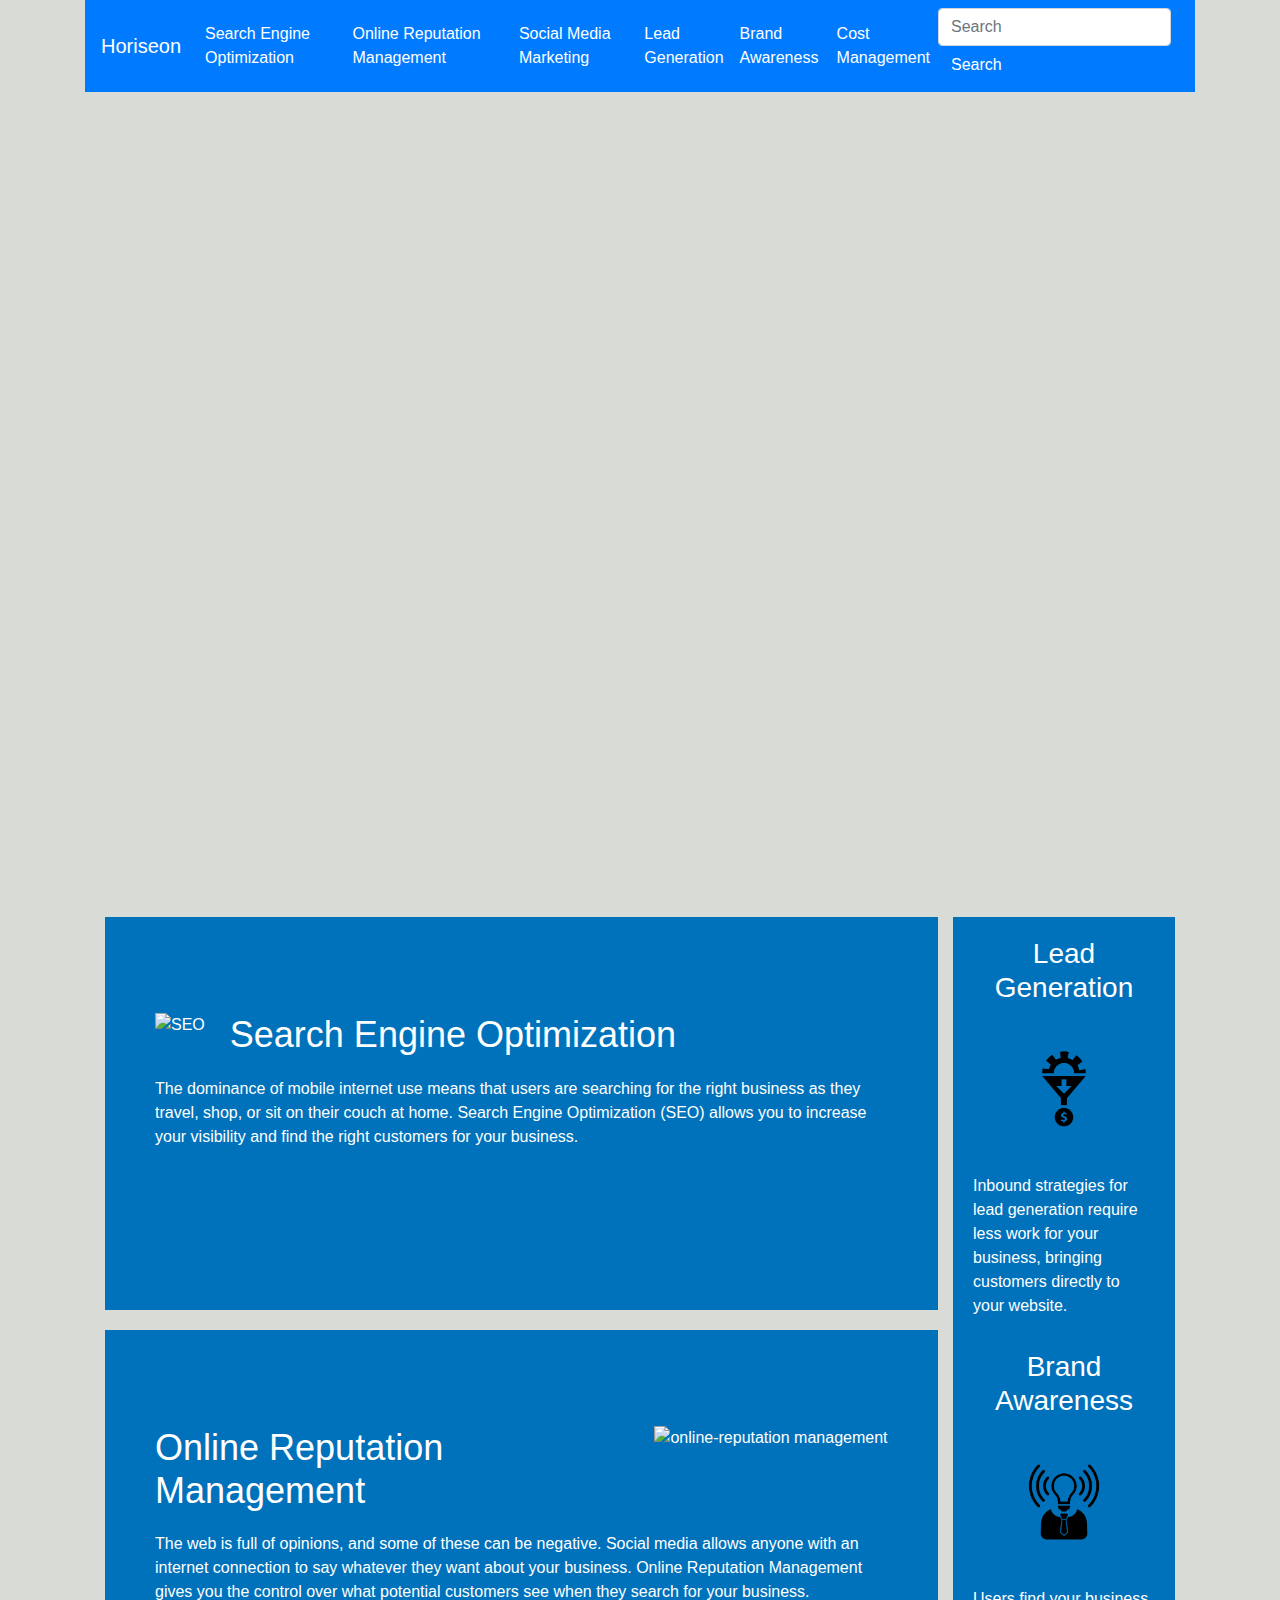
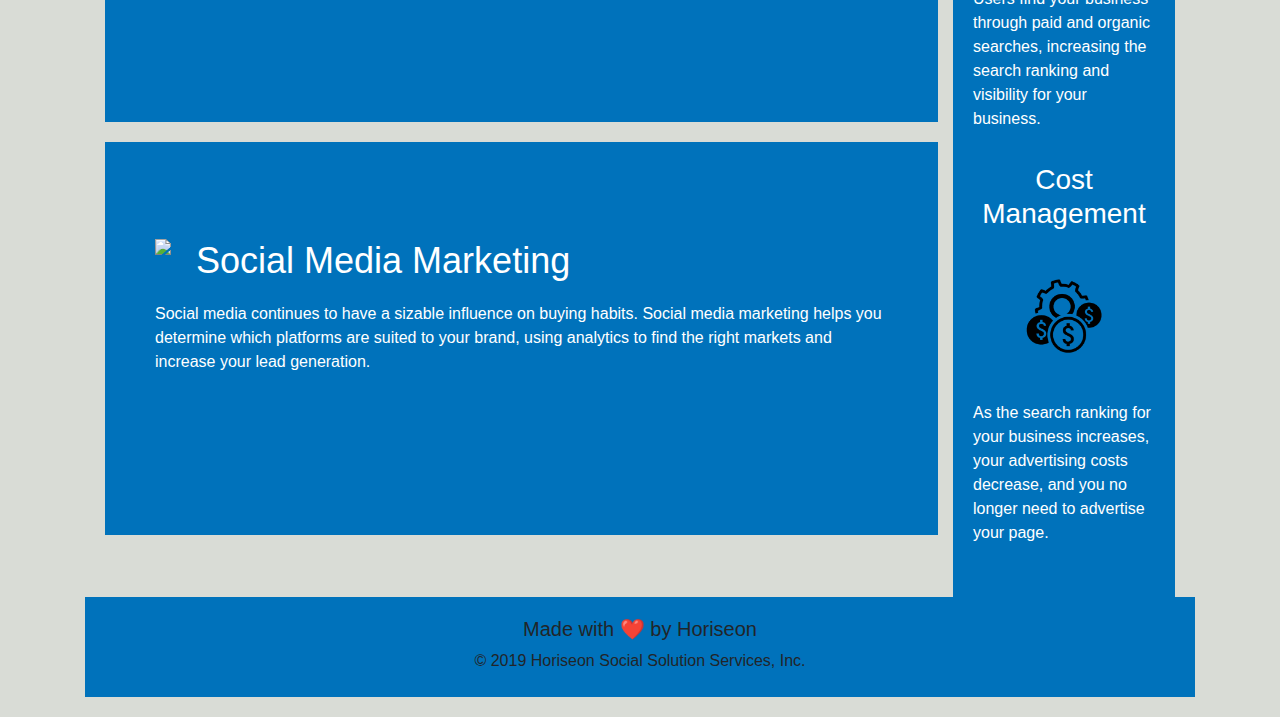
==== assets/index.html @ a186e580 "HW 1" ====
<!DOCTYPE html>
<html lang="en-us">

<head>
    
    <meta charset="UTF-8" />
    <link rel="stylesheet" href="https://stackpath.bootstrapcdn.com/bootstrap/4.4.1/css/bootstrap.min.css" 
    integrity="sha384-Vkoo8x4CGsO3+Hhxv8T/Q5PaXtkKtu6ug5TOeNV6gBiFeWPGFN9MuhOf23Q9Ifjh"
    crossorigin="anonymous"/> 
    <link rel="stylesheet" type="text/css" href="style.css">
    <title>Horiseon: An Online Presence Consultant</title>

</head>

<body>

    <section class="container">
        <header>

            <nav class="navbar navbar-expand-lg navbar-dark bg-primary">
            <a class="navbar-brand" href="#">Horiseon</a>
            <button class="navbar-toggler" type="button" data-toggle="collapse" data-target="#navbarTogglerDemo02" aria-controls="navbarTogglerDemo02" aria-expanded="false" aria-label="Toggle navigation">
            <span class="navbar-toggler-icon"></span>
            </button>
          
            <section class="collapse navbar-collapse" id="navbarTogglerDemo02">
              <ul class="navbar-nav mr-auto mt-2 mt-lg-0">
                <li class="nav-item active">
                  <a class="nav-link" href=#search-engine-optimization>Search Engine Optimization<span class="sr-only">(current)</span></a>
                </li>
                <li class="nav-item active">
                  <a class="nav-link" href="#online-reputation-management">Online Reputation Management</a>
                </li>
                <li class="nav-item active">
                  <a class="nav-link" href="#social-media-marketing">Social Media Marketing</a>
                </li>
                <li class="nav-item active">
                   <a class="nav-link " href="#lead-generation">Lead Generation</a>
                </li>
                <li class="nav-item active">
                    <a class="nav-link " href="#brand-awareness">Brand Awareness</a>
                </li>
                <li class="nav-item active">
                    <a class="nav-link" href="#cost-management">Cost Management</a>
                </li>
              </ul>
              <form class="form-inline my-2 my-lg-0">
                <input class="form-control mr-sm-2" type="search" placeholder="Search">
                <button class="btn btn-primary" type="submit">Search</button>
              </form>
        </section>
             </nav>
          <section class="hero"></section>
          
        </header> 
        <section class=clearfix> 

        <main>    
        
            <section class="content">
            <section id="search-engine-optimization" class="search-engine-optimization content-box-height">
                <div style="height: 200px">
                    <img src="search-engine-optimization.jpg" alt="SEO" ; class="float-left" />
                    <h2>Search Engine Optimization</h2>
                    <article>
                        <p>
                            The dominance of mobile internet use 
                            means that users are searching for the right business as they travel, shop, or sit on their couch at home. Search Engine Optimization (SEO) allows you to increase your visibility and find the right customers for your business.
                        </p>
                    </article>
                </div>
                
            </section>
            <section id="online-reputation-management" class="online-reputation-management content-box-height">
                <div style="height: 200px">
                    <img src="online-reputation-management.jpg" alt="online-reputation management" class="float-right" />
                    <h2>Online Reputation Management</h2>
                
                    <article>
                        <p>
                            The web is full of opinions, and some of these can be negative. Social media allows anyone with an internet connection to say whatever they want about your business. Online Reputation Management gives you the control over what potential customers see when they search for your business.
                        </p>
                    </article>
                </div>  
            </section>
            <section id="social-media-marketing" alt="social media marketing meeting" class="social-media-marketing content-box-height">
                     <img src="social-media-marketing.jpg" class="float-left" />
                     <h2>Social Media Marketing</h2>
                     <article>
                         <p>
                            Social media continues to have a sizable influence on buying habits. Social media marketing helps you determine which platforms are suited to your brand, using analytics to find the right markets and increase your lead generation.
                         </p>
            </article>
                    </section>
                   
        </section>
    
         
         
          
    <section id="lead-generation" class="benefits">       
    <aside>            
        
                
                    <section class="benefit-lead">
                        <h3>Lead Generation</h3>
                        <img src="lead-generation.png" alt="lead generation" />
                        <article>
                         <p>
                            Inbound strategies for lead generation require less work for your business, bringing customers directly to your website.
                        </p>
                    </article>                    
                    </section>
                    
                    <section id="brand-awareness" class="benefit-brand">
                        <h3>Brand Awareness</h3>
                        <img src="brand-awareness.png" alt="brand awareness" />
                        <article>
                        <p>
                            Users find your business through paid and organic searches, increasing the search ranking and visibility for your business.
                        </p>
                    </article>
                    </section>

                    <section id="cost-management" class="benefit-cost">
                        <h3>Cost Management</h3>
                        <img src="cost-management.png" alt="cost management"></img>
                        <article></article>
                        <p>
                            As the search ranking for your business increases, your advertising costs decrease, and you no longer need to advertise your page.
                        </p></aside>
                    </section>

            
            </aside>
            <section>
            </main>
        
    

    

    <section class="footer">
        <footer>
        <h2>Made with ❤️️ by Horiseon</h2>
        <p>
            &copy; 2019 Horiseon Social Solution Services, Inc.
        </p>
        </footer>
    </section>
    </section>
</section>
</body>



</html>
---- assets/style.css ----
*
{
    box-sizing: border-box;
    padding: 0;
    margin: 0;

}

body 
{
    background-color: #d9dcd6;
}

.header 
{
    padding: 20px;
    font-family: 'Trebuchet MS', 'Lucida Sans Unicode', 'Lucida Grande', 'Lucida Sans', Arial, sans-serif;
    background-color: #2a607c;
    color: #ffffff;
}

.header h1
 {
    display: inline-block;
    font-size: 48px;
}

.header h1 .seo {
    color: #d9dcd6;
}

.header section 
{
    padding-top: 15px;
    margin-right: 20px;
    float: right;
    font-family: 'Gill Sans', 'Gill Sans MT', Calibri, 'Trebuchet MS', sans-serif;
    font-size: 20px;
}

.header section ul
 {
    list-style-type: none;
}

.nav
 {
    font: white;
    display: block;
}

.header section ul li
 {
    display: inline-block;
    margin-left: 25px;
}


p 
{
    font-size: 16px;
}

.hero 
{
    height: 800px;
    width: 100%;
    margin-bottom: 25px;
    background-image: url("digital-marketing-meeting.jpg");
    background-size: cover;
    background-position: center;
}

.float-left
{
    float: left;
    margin-right: 25px;
}

.float-right
{
    float: right;
    margin-left: 25px;
}

.content 
{
    width: 75%;
    display: inline-block;
    margin-left: 20px;
}

.benefits 
{
    margin-right: 20px;
    padding: 20px;
    clear: both;
    float: right;
    width: 20%;
    height: 100%;
    font-family: 'Gill Sans', 'Gill Sans MT', Calibri, 'Trebuchet MS', sans-serif;
    background-color: #0072bb;
}

.benefit-lead ,
.benefit-brand , 
.benefit-cost 
{
    margin-bottom: 32px;
    color: #ffffff;
}

.benefit-lead h3, 
.benefit-brand h3, 
.benefit-cost h3 
{
    margin-bottom: 10px;
    text-align: center;
}

.benefit-lead img,
.benefit-brand img,
.benefit-cost img 
 {
    display: block;
    margin: 10px auto;
    max-width: 150px;
}


.search-engine-optimization, 
.online-reputation-management,
.social-media-marketing
{
    margin-bottom: 20px;
    padding: 50px;
    height: 300px;
    font-family: 'Gill Sans', 'Gill Sans MT', Calibri, 'Trebuchet MS', sans-serif;
    background-color: #0072bb;
    color: #ffffff;
}

.search-engine-optimization img,
.online-reputation-management img,
.social-media-marketing img
{
    max-height: 200px;
}

.search-engine-optimization h2,
.online-reputation-management h2,
.social-media-marketing h2
 {
    margin-bottom: 20px;
    font-size: 36px;
}

.footer h2 {
    font-size: 20px;
}
   
footer 
{
    background-color: #0072bb;
    font-family: 'Trebuchet MS', 'Lucida Sans Unicode', 'Lucida Grande', 'Lucida Sans', Arial, sans-serif;
    text-align: center;
    clear: both;
    width: 3000;
    height: 100px;
    padding: 20px;
    margin-bottom: 20px;
  }

  .content-box-height
  {
    height: 392.66px;
    padding: 96.33px 50px;
  }
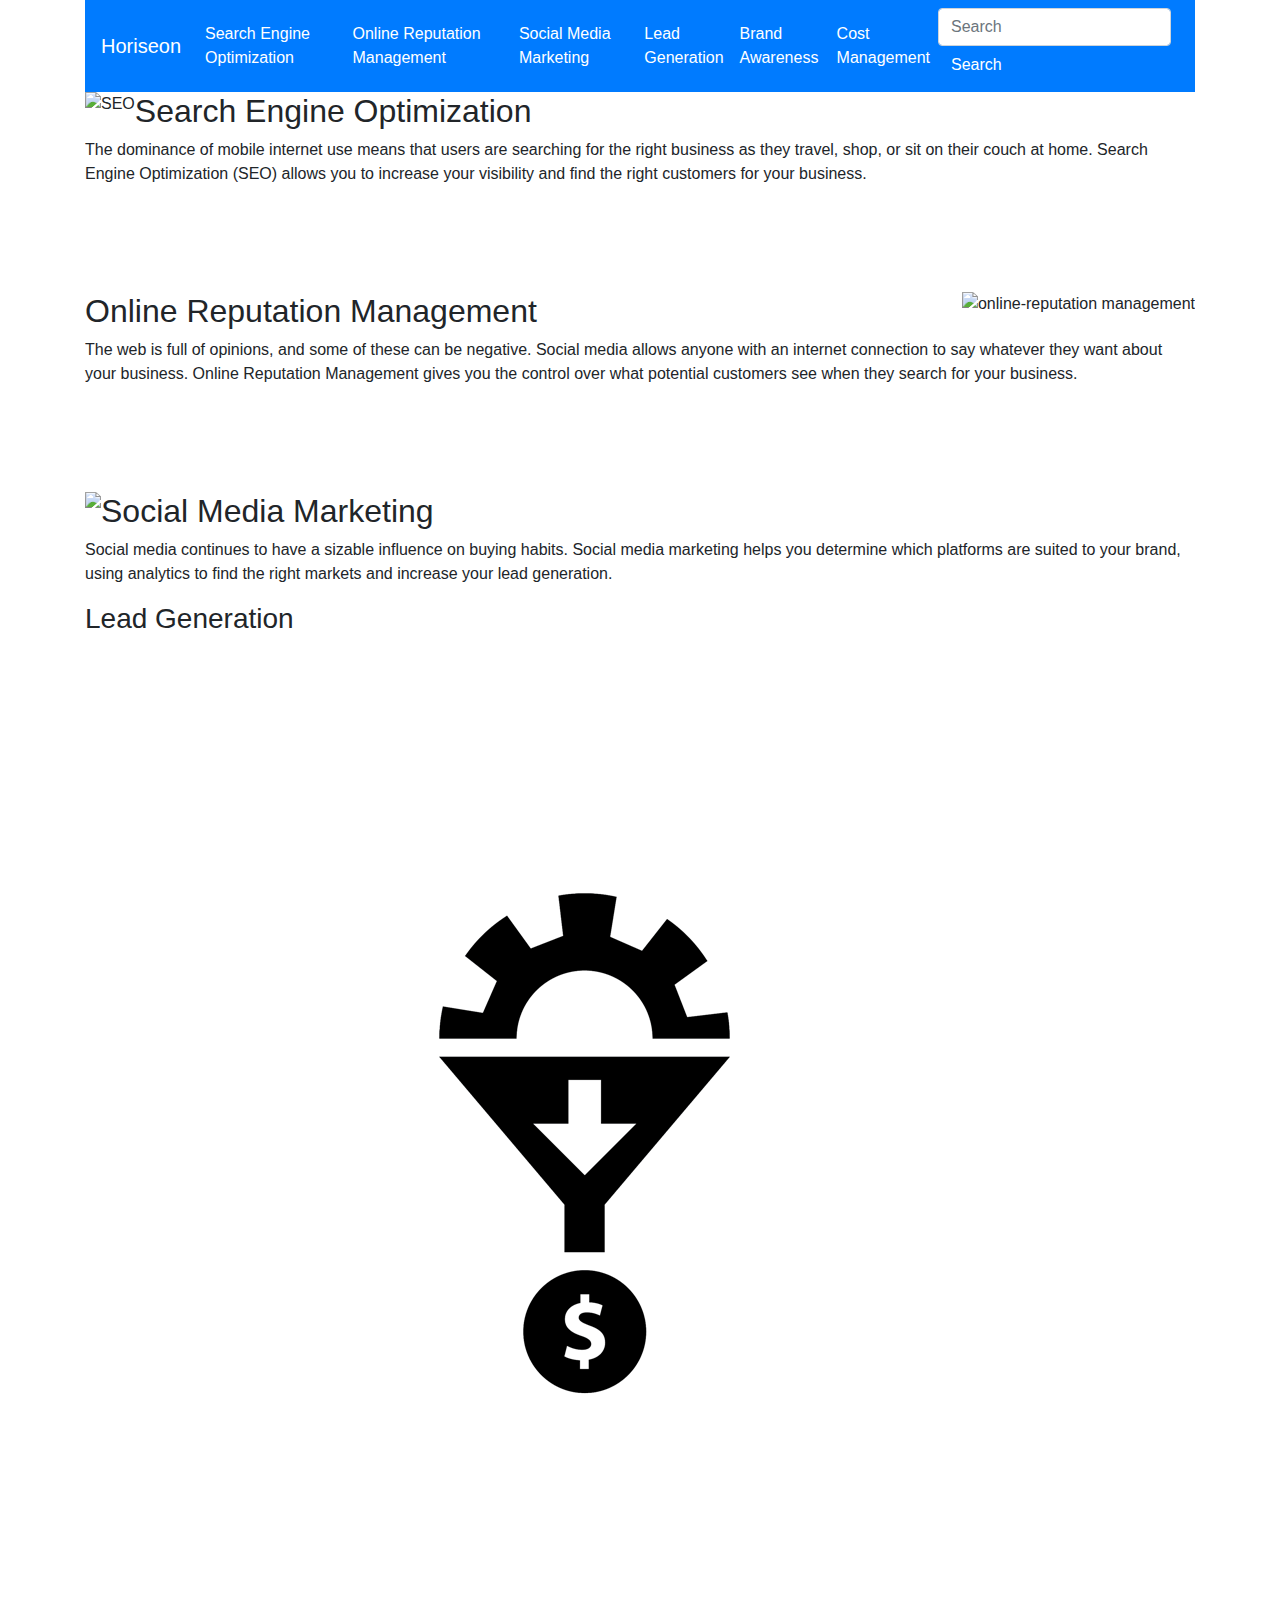
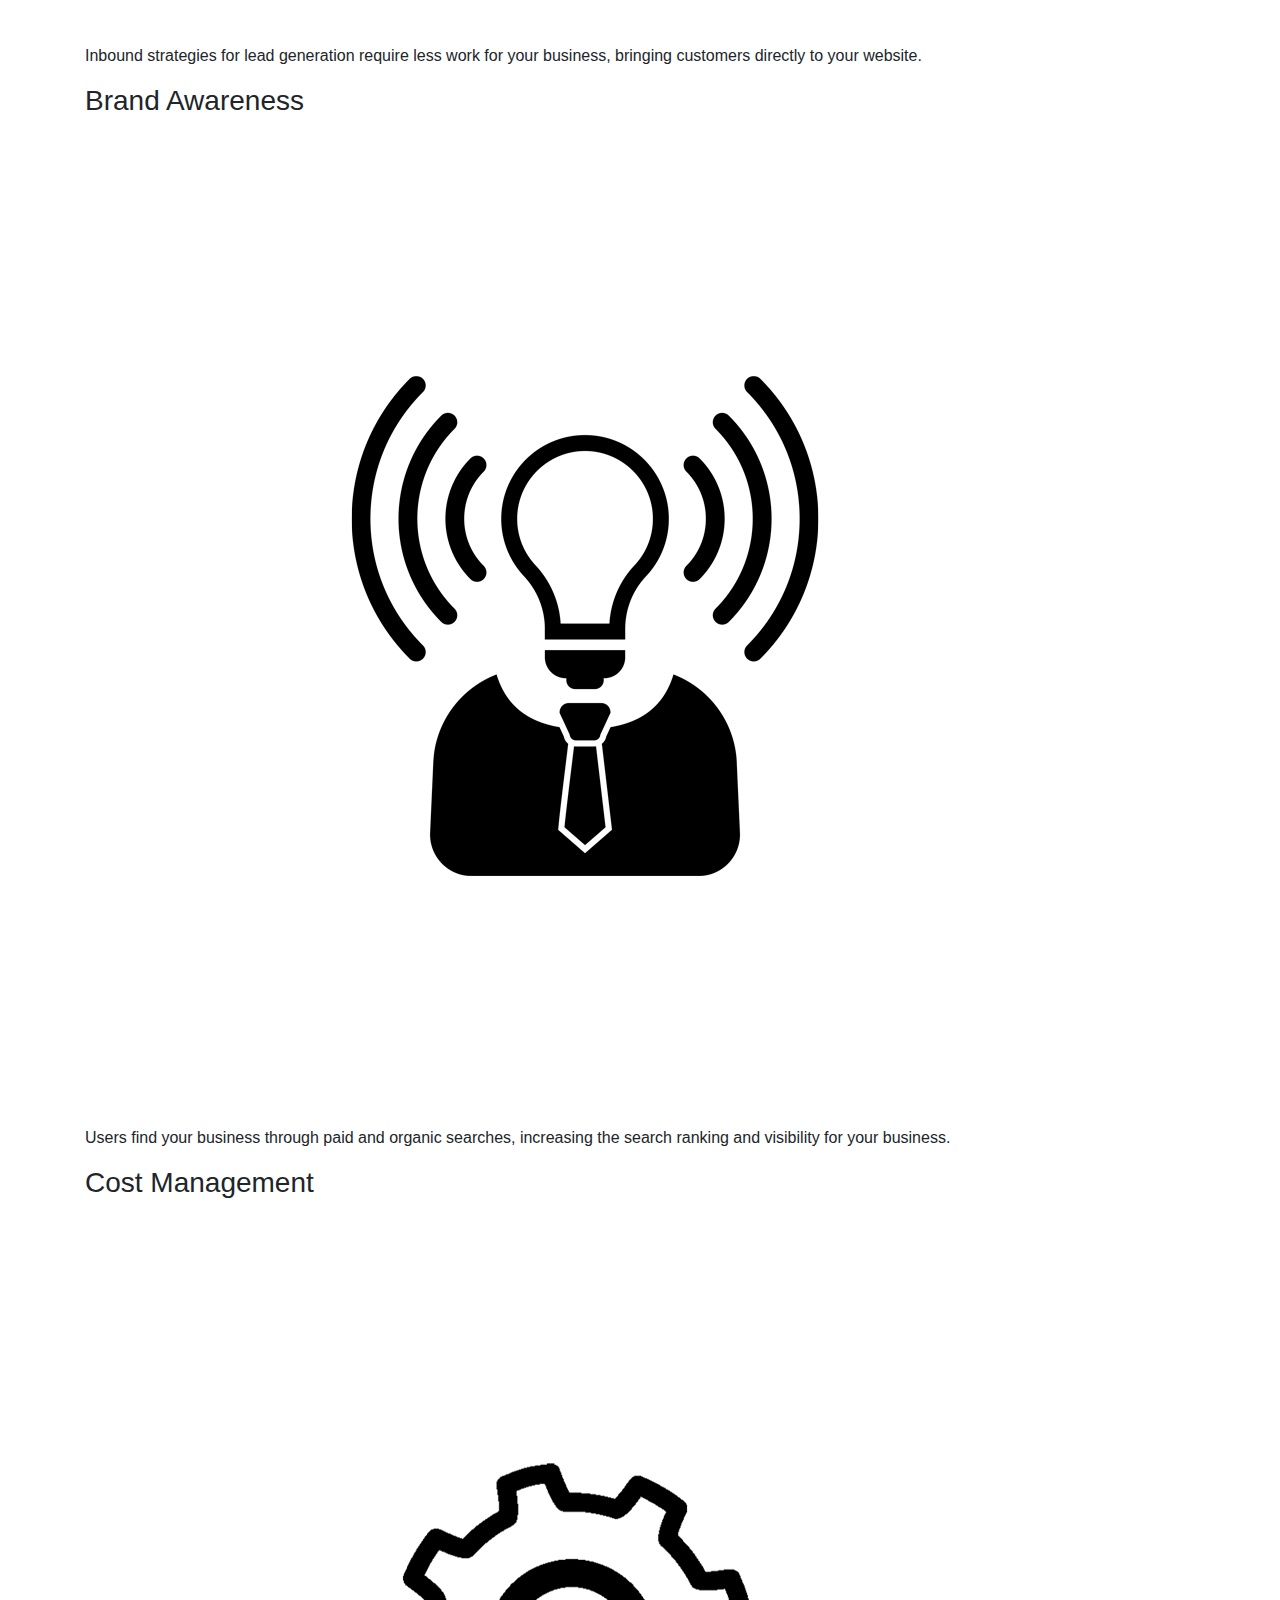
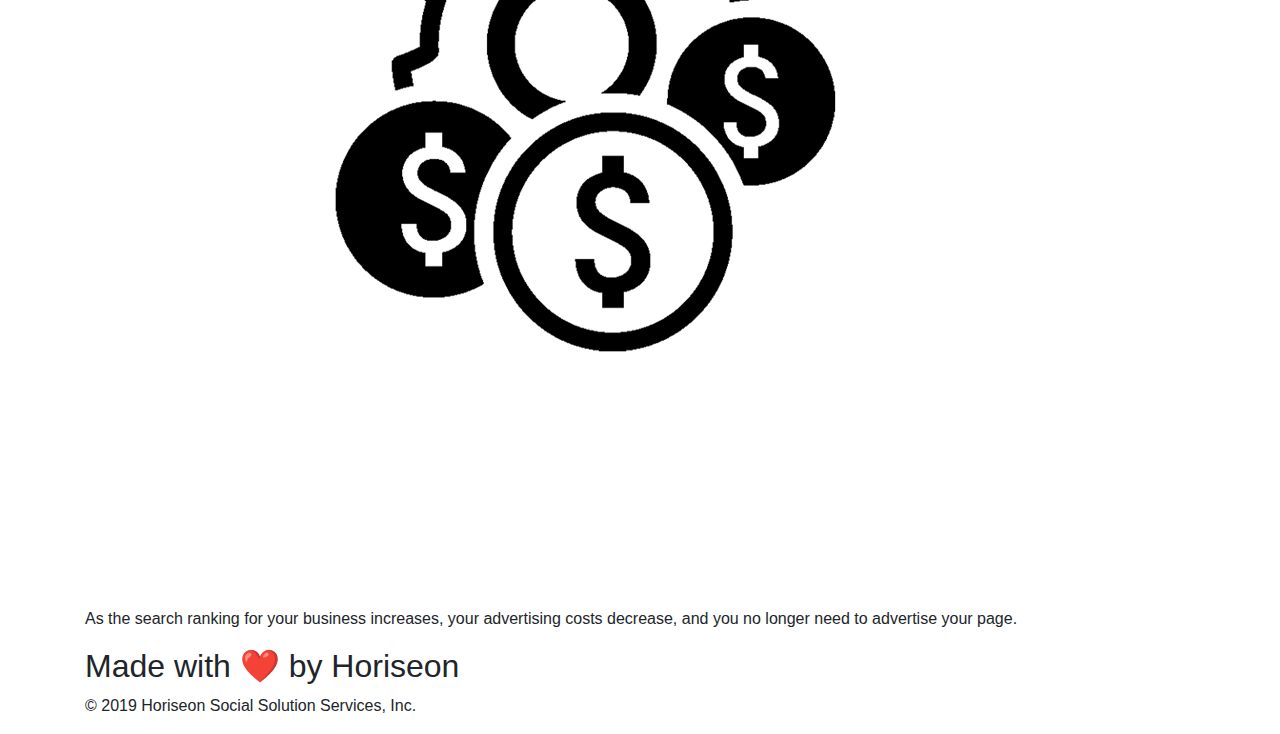
==== commit c39939e9: "HW 1" ====
--- a/assets/index.html
+++ b/assets/index.html
@@ -7,7 +7,7 @@
     <link rel="stylesheet" href="https://stackpath.bootstrapcdn.com/bootstrap/4.4.1/css/bootstrap.min.css" 
     integrity="sha384-Vkoo8x4CGsO3+Hhxv8T/Q5PaXtkKtu6ug5TOeNV6gBiFeWPGFN9MuhOf23Q9Ifjh"
     crossorigin="anonymous"/> 
-    <link rel="stylesheet" type="text/css" href="style.css">
+    <link rel="stylesheet" type="text/css" href="assets/style.css">
     <title>Horiseon: An Online Presence Consultant</title>
 
 </head>
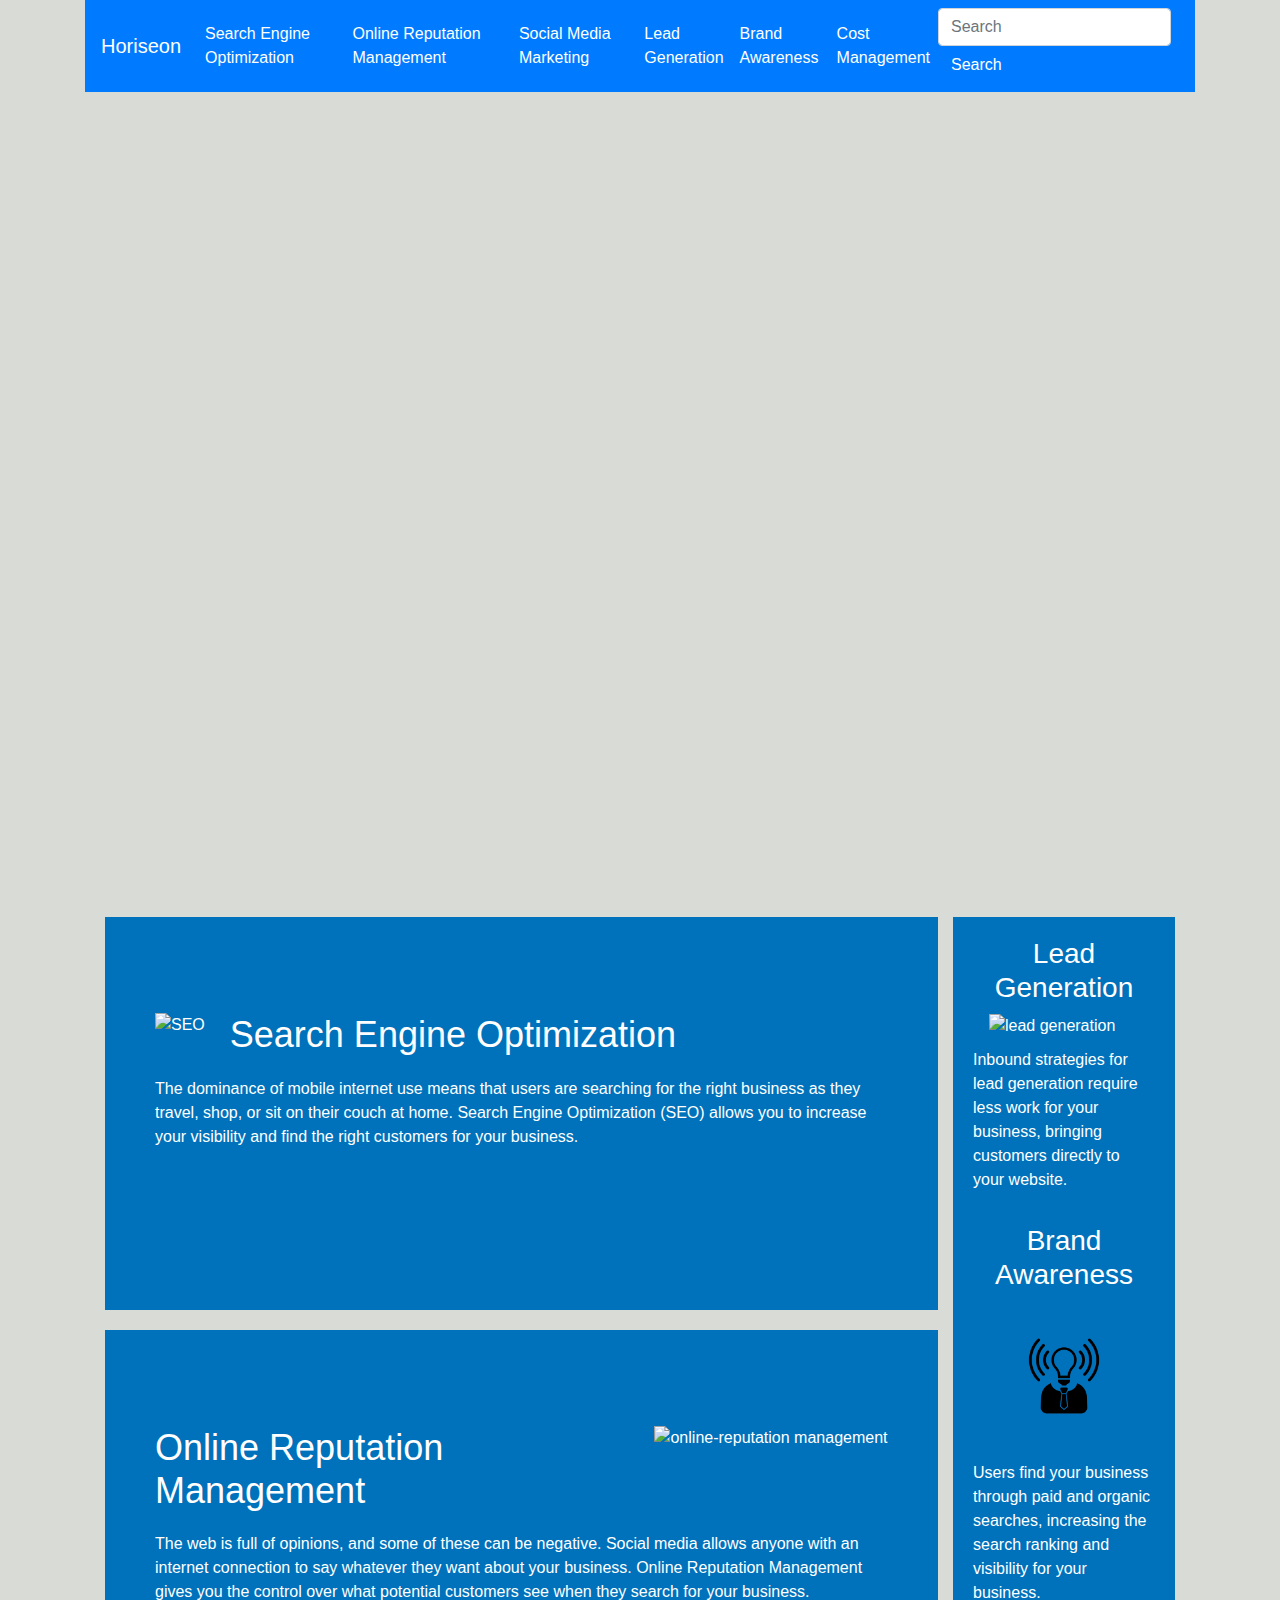
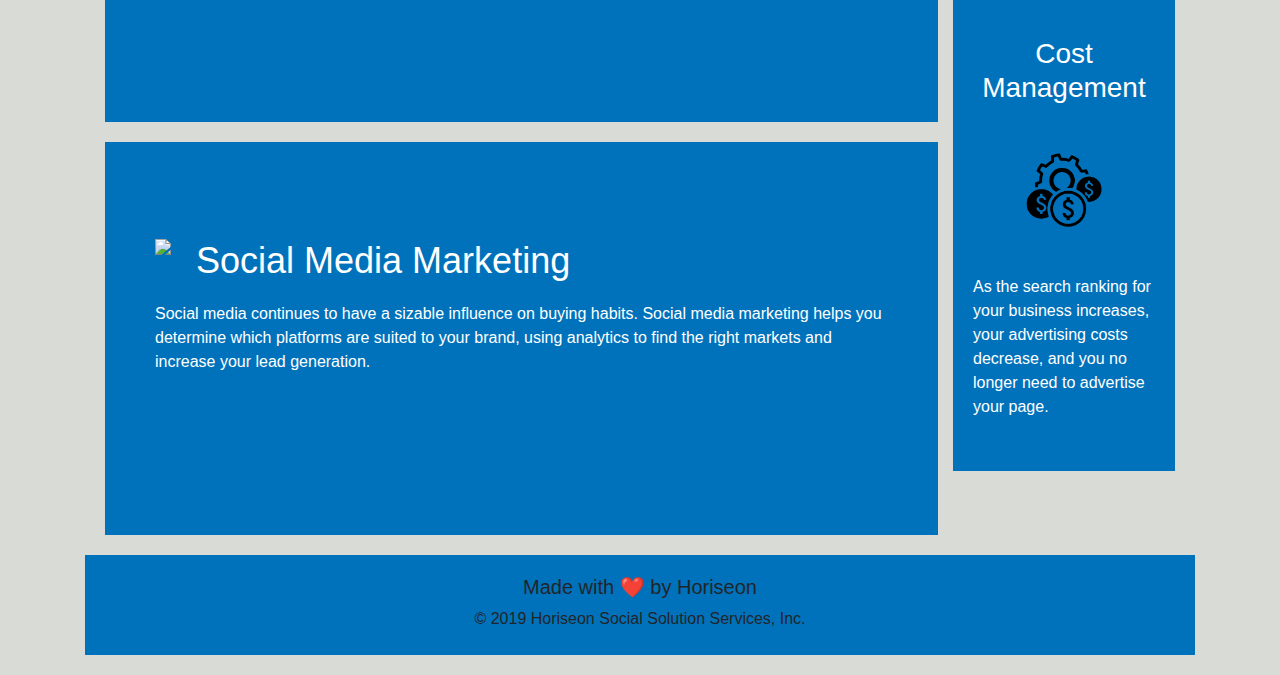
==== commit ea9f0095: "HW final fix" ====
--- a/assets/index.html
+++ b/assets/index.html
@@ -7,7 +7,7 @@
     <link rel="stylesheet" href="https://stackpath.bootstrapcdn.com/bootstrap/4.4.1/css/bootstrap.min.css" 
     integrity="sha384-Vkoo8x4CGsO3+Hhxv8T/Q5PaXtkKtu6ug5TOeNV6gBiFeWPGFN9MuhOf23Q9Ifjh"
     crossorigin="anonymous"/> 
-    <link rel="stylesheet" type="text/css" href="assets/style.css">
+    <link rel="stylesheet" type="text/css" href="style.css">
     <title>Horiseon: An Online Presence Consultant</title>
 
 </head>
@@ -104,7 +104,7 @@
                 
                     <section class="benefit-lead">
                         <h3>Lead Generation</h3>
-                        <img src="lead-generation.png" alt="lead generation" />
+                        <img src="assets/lead-generation.png" alt="lead generation" />
                         <article>
                          <p>
                             Inbound strategies for lead generation require less work for your business, bringing customers directly to your website.
--- a/assets/style.css
+++ b/assets/style.css
@@ -0,0 +1,185 @@
+*
+{
+    box-sizing: border-box;
+    padding: 0;
+    margin: 0;
+
+}
+
+body 
+{
+    background-color: #d9dcd6;
+}
+
+.header 
+{
+    padding: 20px;
+    font-family: 'Trebuchet MS', 'Lucida Sans Unicode', 'Lucida Grande', 'Lucida Sans', Arial, sans-serif;
+    background-color: #2a607c;
+    color: #ffffff;
+}
+
+.header h1
+ {
+    display: inline-block;
+    font-size: 48px;
+}
+
+.header h1 .seo {
+    color: #d9dcd6;
+}
+
+.header section 
+{
+    padding-top: 15px;
+    margin-right: 20px;
+    float: right;
+    font-family: 'Gill Sans', 'Gill Sans MT', Calibri, 'Trebuchet MS', sans-serif;
+    font-size: 20px;
+}
+
+.header section ul
+ {
+    list-style-type: none;
+}
+
+.nav
+ {
+    font: white;
+    display: block;
+}
+
+.header section ul li
+ {
+    display: inline-block;
+    margin-left: 25px;
+}
+
+
+p 
+{
+    font-size: 16px;
+}
+
+.hero 
+{
+    height: 800px;
+    width: 100%;
+    margin-bottom: 25px;
+    background-image: url("digital-marketing-meeting.jpg");
+    background-size: cover;
+    background-position: center;
+}
+
+.float-left
+{
+    float: left;
+    margin-right: 25px;
+}
+
+.float-right
+{
+    float: right;
+    margin-left: 25px;
+}
+
+.content 
+{
+    width: 75%;
+    display: inline-block;
+    margin-left: 20px;
+}
+
+.benefits 
+{
+    margin-right: 20px;
+    padding: 20px;
+    clear: both;
+    float: right;
+    width: 20%;
+    height: 100%;
+    font-family: 'Gill Sans', 'Gill Sans MT', Calibri, 'Trebuchet MS', sans-serif;
+    background-color: #0072bb;
+}
+
+.benefit-lead ,
+.benefit-brand , 
+.benefit-cost 
+{
+    margin-bottom: 32px;
+    color: #ffffff;
+}
+
+.benefit-lead h3, 
+.benefit-brand h3, 
+.benefit-cost h3 
+{
+    margin-bottom: 10px;
+    text-align: center;
+}
+
+.benefit-lead img,
+.benefit-brand img,
+.benefit-cost img 
+ {
+    display: block;
+    margin: 10px auto;
+    max-width: 150px;
+}
+
+
+.search-engine-optimization, 
+.online-reputation-management,
+.social-media-marketing
+{
+    margin-bottom: 20px;
+    padding: 50px;
+    height: 300px;
+    font-family: 'Gill Sans', 'Gill Sans MT', Calibri, 'Trebuchet MS', sans-serif;
+    background-color: #0072bb;
+    color: #ffffff;
+}
+
+.search-engine-optimization img,
+.online-reputation-management img,
+.social-media-marketing img
+{
+    max-height: 200px;
+}
+
+.search-engine-optimization h2,
+.online-reputation-management h2,
+.social-media-marketing h2
+ {
+    margin-bottom: 20px;
+    font-size: 36px;
+}
+
+.footer h2 {
+    font-size: 20px;
+}
+   
+footer 
+{
+    background-color: #0072bb;
+    font-family: 'Trebuchet MS', 'Lucida Sans Unicode', 'Lucida Grande', 'Lucida Sans', Arial, sans-serif;
+    text-align: center;
+    clear: both;
+    width: 3000;
+    height: 100px;
+    padding: 20px;
+    margin-bottom: 20px;
+  }
+
+  .content-box-height
+  {
+    height: 392.66px;
+    padding: 96.33px 50px;
+  }
+
+
+   
+
+      
+
+      
